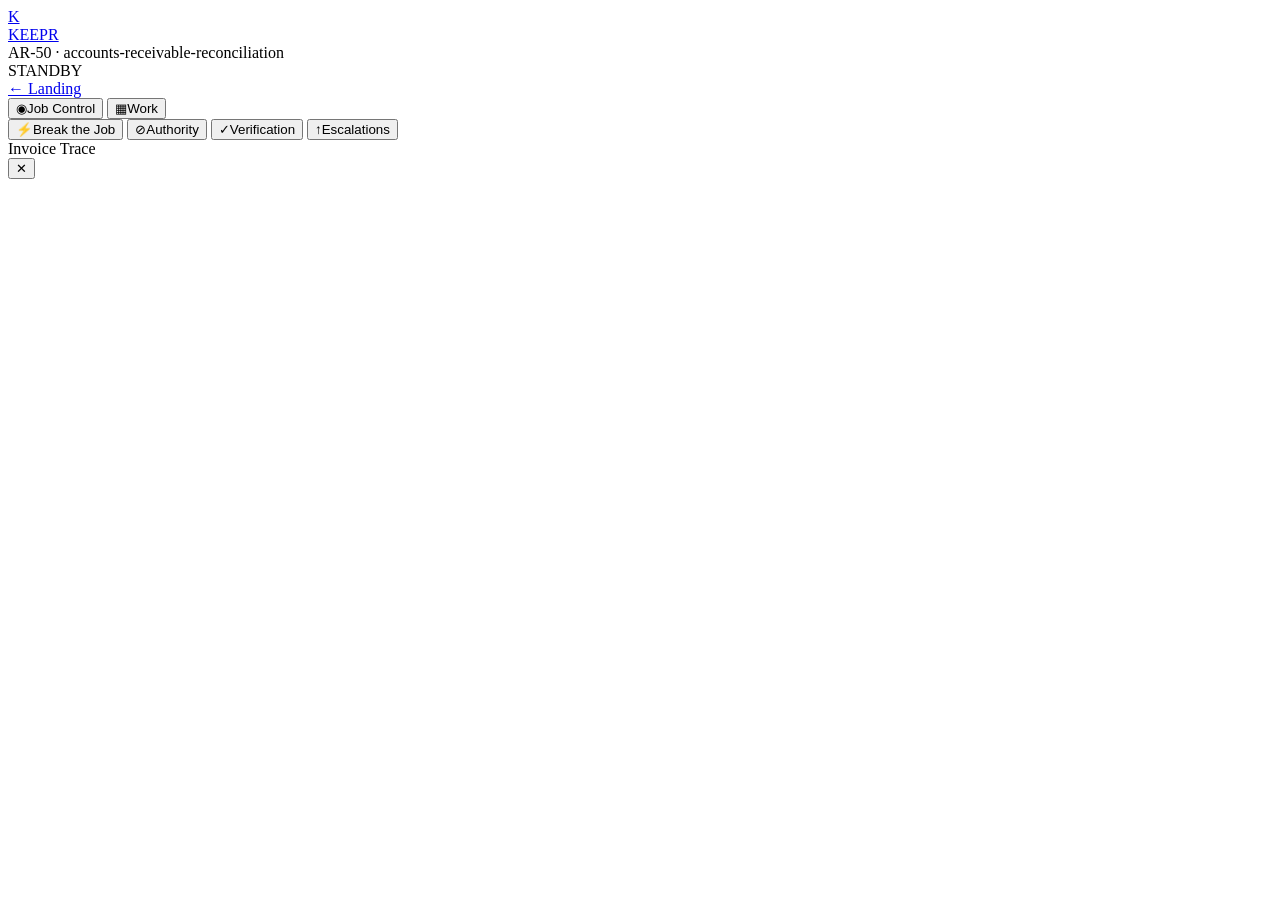
==== src/recourse/api/static/app.html @ b3709bcd "KEEPR: job continuity thesis, full UI, Render deploy" ====
<!DOCTYPE html>
<html lang="en">
<head>
<meta charset="utf-8"/>
<meta name="viewport" content="width=device-width,initial-scale=1"/>
<title>KEEPR — Workspace</title>
<link rel="stylesheet" href="/static/css/keepr.css"/>
<link rel="stylesheet" href="/static/css/app.css"/>
</head>
<body>
<div class="shell">
  <header class="topbar">
    <a href="/" class="t-logo"><div class="t-mark">K</div><div class="t-name">KEEPR</div></a>
    <div class="t-sep"></div>
    <div class="t-job" id="t-job">AR-50 · accounts-receivable-reconciliation</div>
    <div class="t-state">
      <div class="t-health">
        <div class="t-dot" id="dot-worker" title="Worker"></div>
        <div class="t-dot" id="dot-ledger" title="Ledger"></div>
      </div>
      <div class="t-chip t-chip-standby" id="t-state-chip">STANDBY</div>
      <div class="t-esc-badge" id="t-esc" title="Escalations" style="display:none">
        <span class="badge-num" id="t-esc-num">0</span>
      </div>
      <a href="/" class="t-back">← Landing</a>
    </div>
  </header>

  <div class="body">
    <nav class="sidenav" id="sidenav">
      <button class="nav-btn active" data-view="overview" aria-label="Job Control">
        ◉<span class="nav-tooltip">Job Control</span>
      </button>
      <button class="nav-btn" data-view="work" aria-label="Work">
        ▦<span class="nav-tooltip">Work</span>
      </button>
      <div class="nav-sep"></div>
      <button class="nav-btn" data-view="lab" aria-label="Break the Job">
        ⚡<span class="nav-tooltip">Break the Job</span>
      </button>
      <button class="nav-btn" data-view="authority" aria-label="Authority">
        ⊘<span class="nav-tooltip">Authority</span>
      </button>
      <button class="nav-btn" data-view="verification" aria-label="Verification">
        ✓<span class="nav-tooltip">Verification</span>
      </button>
      <button class="nav-btn" data-view="escalations" aria-label="Escalations">
        ↑<span class="nav-tooltip">Escalations</span>
      </button>
    </nav>

    <main class="main" id="main">
      <div class="view active" id="view-overview"></div>
      <div class="view" id="view-work"></div>
      <div class="view" id="view-lab"></div>
      <div class="view" id="view-authority"></div>
      <div class="view" id="view-verification"></div>
      <div class="view" id="view-escalations"></div>
    </main>
  </div>
</div>

<div class="tooltip" id="tooltip"></div>
<div class="drawer-overlay" id="drawer-overlay"></div>
<div class="drawer" id="drawer">
  <div class="drawer-header">
    <div class="dh-title" id="drawer-title">Invoice Trace</div>
    <button class="dh-close" id="drawer-close" aria-label="Close">✕</button>
  </div>
  <div class="drawer-meta" id="drawer-meta"></div>
  <div class="drawer-timeline" id="drawer-timeline"></div>
</div>

<script type="module" src="/static/js/api.js"></script>
<script type="module" src="/static/js/actors.js"></script>
<script type="module" src="/static/js/trace.js"></script>
<script type="module" src="/static/js/workfield.js"></script>
<script type="module" src="/static/js/views.js"></script>
<script type="module" src="/static/js/app.js"></script>
</body>
</html>
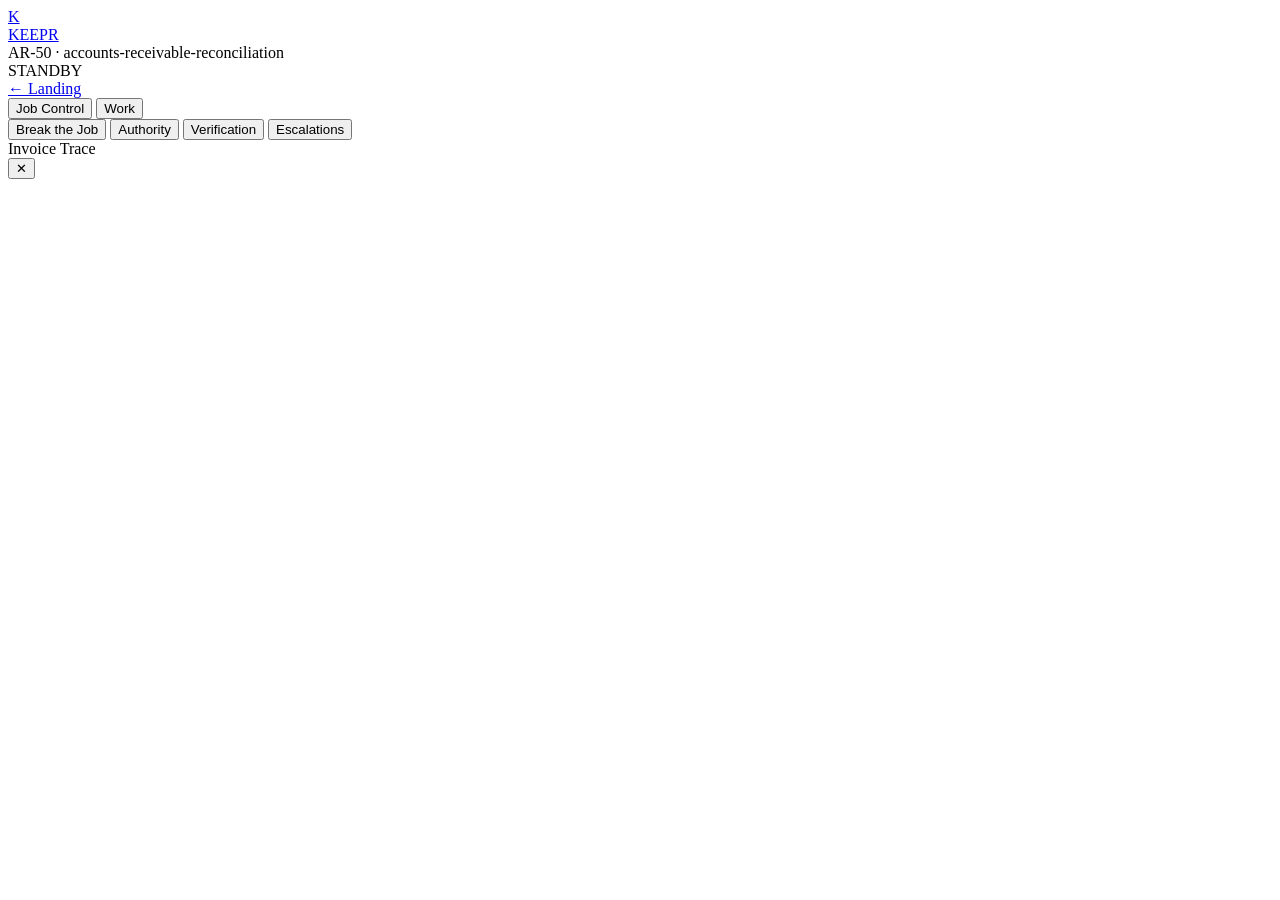
==== commit 4c0c6cd8: "Creative overhaul: living network hero, connection lines, no emoji, visual depth" ====
--- a/src/recourse/api/static/app.html
+++ b/src/recourse/api/static/app.html
@@ -29,23 +29,23 @@
   <div class="body">
     <nav class="sidenav" id="sidenav">
       <button class="nav-btn active" data-view="overview" aria-label="Job Control">
-        ◉<span class="nav-tooltip">Job Control</span>
+        <span class="nav-icon nav-dot"></span><span class="nav-tooltip">Job Control</span>
       </button>
       <button class="nav-btn" data-view="work" aria-label="Work">
-        ▦<span class="nav-tooltip">Work</span>
+        <span class="nav-icon nav-grid"></span><span class="nav-tooltip">Work</span>
       </button>
       <div class="nav-sep"></div>
       <button class="nav-btn" data-view="lab" aria-label="Break the Job">
-        ⚡<span class="nav-tooltip">Break the Job</span>
+        <span class="nav-icon nav-slash"></span><span class="nav-tooltip">Break the Job</span>
       </button>
       <button class="nav-btn" data-view="authority" aria-label="Authority">
-        ⊘<span class="nav-tooltip">Authority</span>
+        <span class="nav-icon nav-diamond"></span><span class="nav-tooltip">Authority</span>
       </button>
       <button class="nav-btn" data-view="verification" aria-label="Verification">
-        ✓<span class="nav-tooltip">Verification</span>
+        <span class="nav-icon nav-check"></span><span class="nav-tooltip">Verification</span>
       </button>
       <button class="nav-btn" data-view="escalations" aria-label="Escalations">
-        ↑<span class="nav-tooltip">Escalations</span>
+        <span class="nav-icon nav-up"></span><span class="nav-tooltip">Escalations</span>
       </button>
     </nav>
 
